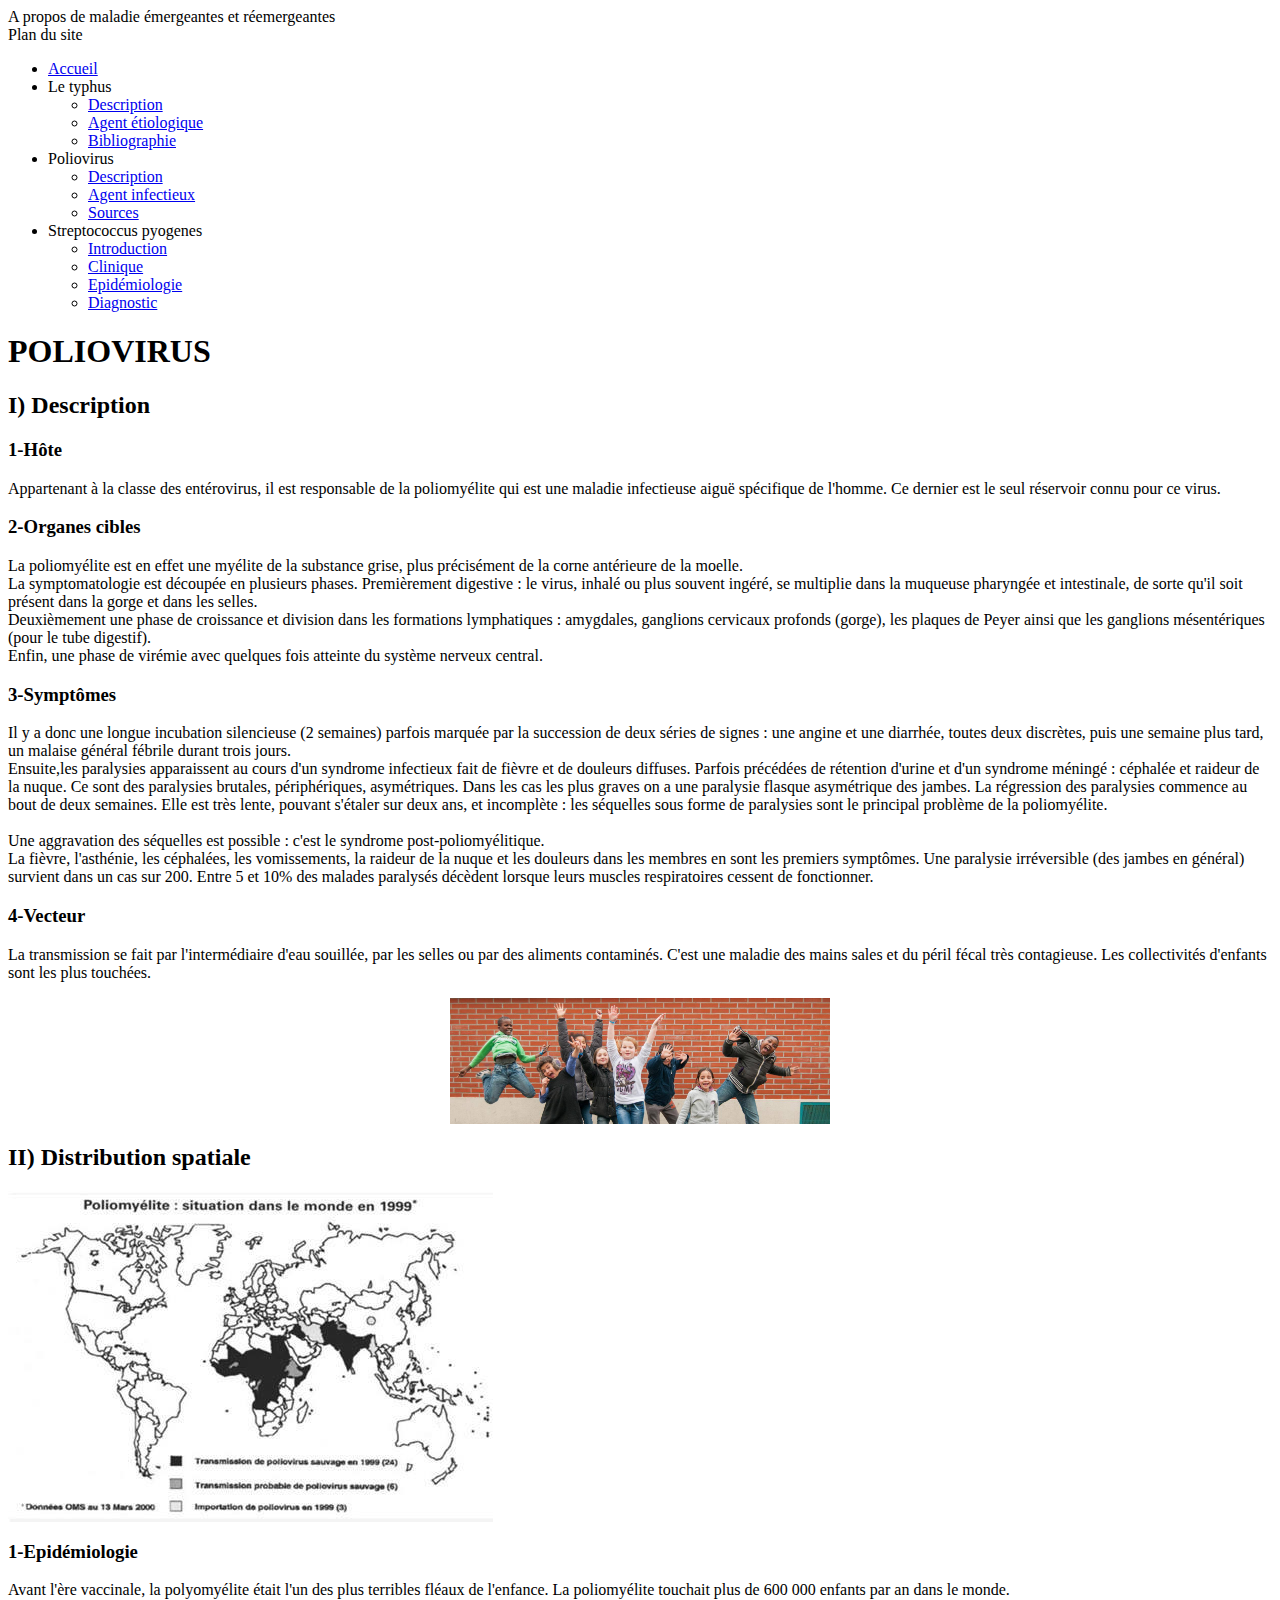
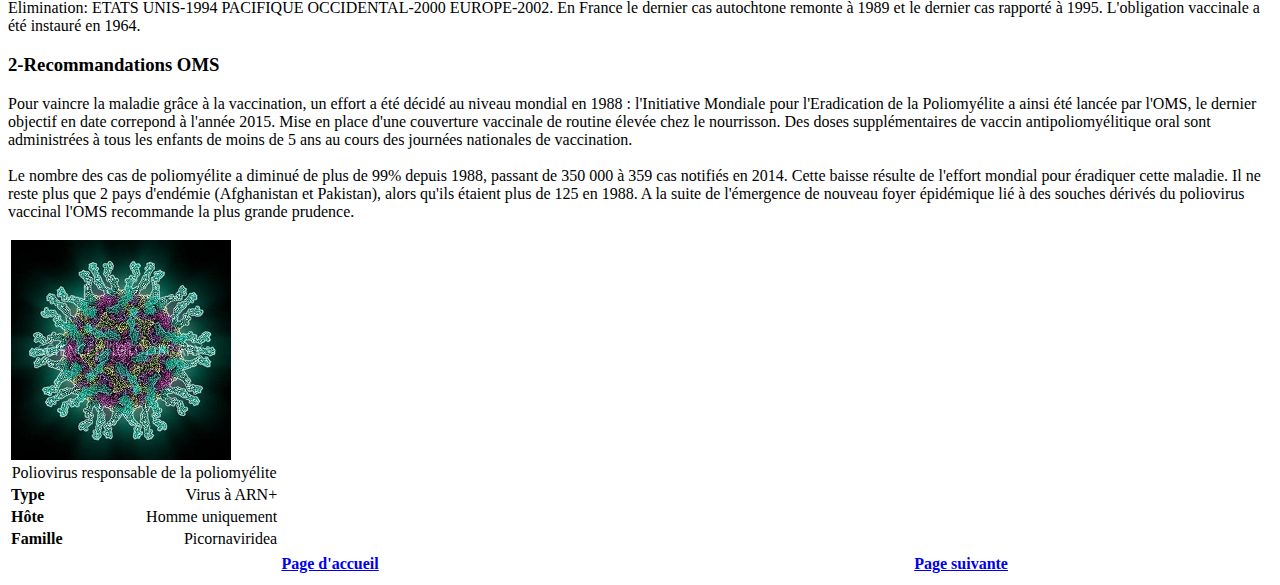
==== Poliovirus/polio.html @ 771c5ac4 "Merge pull request #5 from c2ikisskissforever/Mr-Tsipras" ====
﻿<html>
	<head>
		<title>Poliovirus</title>
		<link rel="stylesheet" href="../style2.css" />
			<meta name="author" content="Alexis & Alexia" />
			<meta name="generator" content="Notepad++" />
	</head>
	<body>
		<header>
		A propos de maladie émergeantes et réemergeantes
		</header>
		<section>
		<nav>Plan du site
			<ul>
				<li><a href='index.html'>Accueil</a></li>
				<li>Le typhus</li>
					<ul>
						<li><a href='../typhus_1.html'>Description</a></li>
						<li><a href='../typhus_2.html'>Agent étiologique</a></li>
						<li><a href='../typhus_3.html'>Bibliographie</a></li>
					</ul>
				<li>Poliovirus</li>
					<ul>
						<li><a href='polio.html'>Description</a></li>
						<li><a href='polio2.html'>Agent infectieux</a></li>
						<li><a href='Polio3.html'>Sources</a></li>
					</ul>
				<li>Streptococcus pyogenes</li>
					<ul>
						<li><a href='../Strepto_A/StreptoA1.html'>Introduction</a></li>
						<li><a href='../Strepto_A/StreptoA2.html'>Clinique</a></li>
						<li><a href='../Strepto_A/StreptoA3.html'>Epidémiologie</a></li>
						<li><a href='../Strepto_A/StreptoA4.html'>Diagnostic</a></li>
					</ul>
			</ul>
		</nav>
		<article>
	<h1>POLIOVIRUS</h1>
		<h2>I) Description</h2>
			<h3>1-Hôte</h3>   
				<p><span class=marge1></span>
			Appartenant à la classe des entérovirus, il est responsable de la poliomyélite qui est une maladie infectieuse aiguë
spécifique de l'homme. Ce dernier est le seul réservoir connu pour ce virus.
				</p>
			<h3>2-Organes cibles</h3>
    
				<p><span class=marge1></span>
			La poliomyélite est en effet une myélite de la substance grise, plus précisément de la corne antérieure de la moelle.<br>
La symptomatologie est découpée en plusieurs phases. Premièrement digestive : le virus, inhalé ou plus souvent ingéré, se multiplie dans
la muqueuse pharyngée et intestinale, de sorte qu'il soit présent dans la gorge et dans les selles.<br>
Deuxièmement une phase de croissance et division dans les formations lymphatiques : amygdales, ganglions cervicaux profonds (gorge), les plaques de
Peyer ainsi que les ganglions mésentériques (pour le tube digestif).<br>
Enfin, une phase de virémie avec quelques fois atteinte du système nerveux central.<br>
				</p>

			<h3>3-Symptômes</h3>
				<p><span class=marge1></span>
			Il y a donc une longue incubation silencieuse (2 semaines) parfois marquée par la succession de deux séries de signes : 
une angine et une diarrhée, toutes deux discrètes, puis une semaine plus tard, un malaise général fébrile durant trois jours.<br>
Ensuite,les paralysies apparaissent au cours d'un syndrome infectieux fait de fièvre et de douleurs diffuses.
Parfois précédées de rétention d'urine et d'un syndrome méningé : céphalée et raideur de la nuque. Ce sont des paralysies brutales,
périphériques, asymétriques.
Dans les cas les plus graves on a une paralysie flasque asymétrique des jambes.
La régression des paralysies commence au bout de deux semaines. 
Elle est très lente, pouvant s'étaler sur deux ans, et incomplète : les séquelles sous forme de paralysies sont le principal problème de la 
poliomyélite.<br><br> 
Une aggravation des séquelles est possible : c'est le syndrome post-poliomyélitique.<br>
La fièvre, l'asthénie, les céphalées, les vomissements, la raideur de la nuque et les douleurs dans les membres en sont les premiers symptômes.
Une paralysie irréversible (des jambes en général) survient dans un cas sur 200. 
Entre 5 et 10% des malades paralysés décèdent lorsque leurs muscles respiratoires cessent de fonctionner.
				</p>

			<h3>4-Vecteur</h3>
				<p><span class=marge1></span>
				La transmission se fait par l'intermédiaire d'eau souillée, par les selles ou par des aliments contaminés. 
C'est une maladie des mains sales et du péril fécal très contagieuse.
Les collectivités d'enfants sont les plus touchées.
				</p> 
				<center>
					<img src="images/enfants_excites.jpg" alt="enfant: population touchée" title="enfant: population touchée" width="30%" />
				</center>
		<h2>II) Distribution spatiale</h2>
			
			<img src="images/carte_polio_99.jpg" alt="Répartition mondiale des cas de poliovirus" title="Répartition mondiale des cas de poliovirus" class=bateauR>
			<h3>1-Epidémiologie</h3>   
				<p><span class=marge1></span>
				Avant l'ère vaccinale, la polyomyélite était l'un des plus terribles fléaux de l'enfance. 
La poliomyélite touchait plus de 600 000 enfants par an dans le monde.<br>
Elimination: ETATS UNIS-1994 PACIFIQUE OCCIDENTAL-2000 EUROPE-2002.
En France le dernier cas autochtone remonte à 1989 et le dernier cas rapporté à 1995. 
L'obligation vaccinale a été instauré en 1964.
				</p>

			<h3>2-Recommandations OMS</h3>
				<p><span class=marge1></span>
				Pour vaincre la maladie grâce à la vaccination, un effort a été décidé 
au niveau mondial en 1988 : 

l'Initiative Mondiale pour l'Eradication de la Poliomyélite a ainsi été lancée par l'OMS,
le dernier objectif en date correpond à l'année 2015.

Mise en place d'une couverture vaccinale de routine élevée chez le nourrisson.
Des doses supplémentaires de vaccin antipoliomyélitique oral sont administrées à tous les 
enfants de moins de 5 ans au cours des journées nationales de vaccination.
<br><br>
Le nombre des cas de poliomyélite a diminué de plus de 99% depuis 1988, passant de 350 000 à 359 cas notifiés en 2014. 
Cette baisse résulte de l'effort mondial pour éradiquer cette maladie. Il ne reste plus que 2 pays d'endémie (Afghanistan et Pakistan), alors
qu'ils étaient plus de 125 en 1988. A la suite de l'émergence de nouveau foyer épidémique lié à des souches dérivés du poliovirus vaccinal
l'OMS recommande la plus grande prudence.
				</p>
			</article>
			<aside>
				<table>
					<tr><td colspan=2> <img src="images/poliovirus2.jpg" alt="Poliovirus"></td></tr>
					<tr><td colspan=2 align=center>Poliovirus responsable de la poliomyélite</td></tr>
					<tr><td width=50% align=left><b>Type</b></td><td width=50% align=right>Virus à ARN+</td></tr>
					<tr><td width=50% align=left><b>Hôte</b></td><td width=50% align=right>Homme uniquement</td></tr>
					<tr><td width=50% align=left><b>Famille</b></td><td width=50% align=right> Picornaviridea</td></tr>
				</table>
			</aside> 
		</section>
		<footer>
				<table width="100%" cellspacing="2px" cellpadding="2px;">
				<tr> 
					<th><a  href="index.html" align="left">Page d'accueil </a></th>
					<th><a href="Polio2.html" align="right">Page suivante </a></th>
				</tr>                                    
			</table>
		</footer>
	</body>
</html>
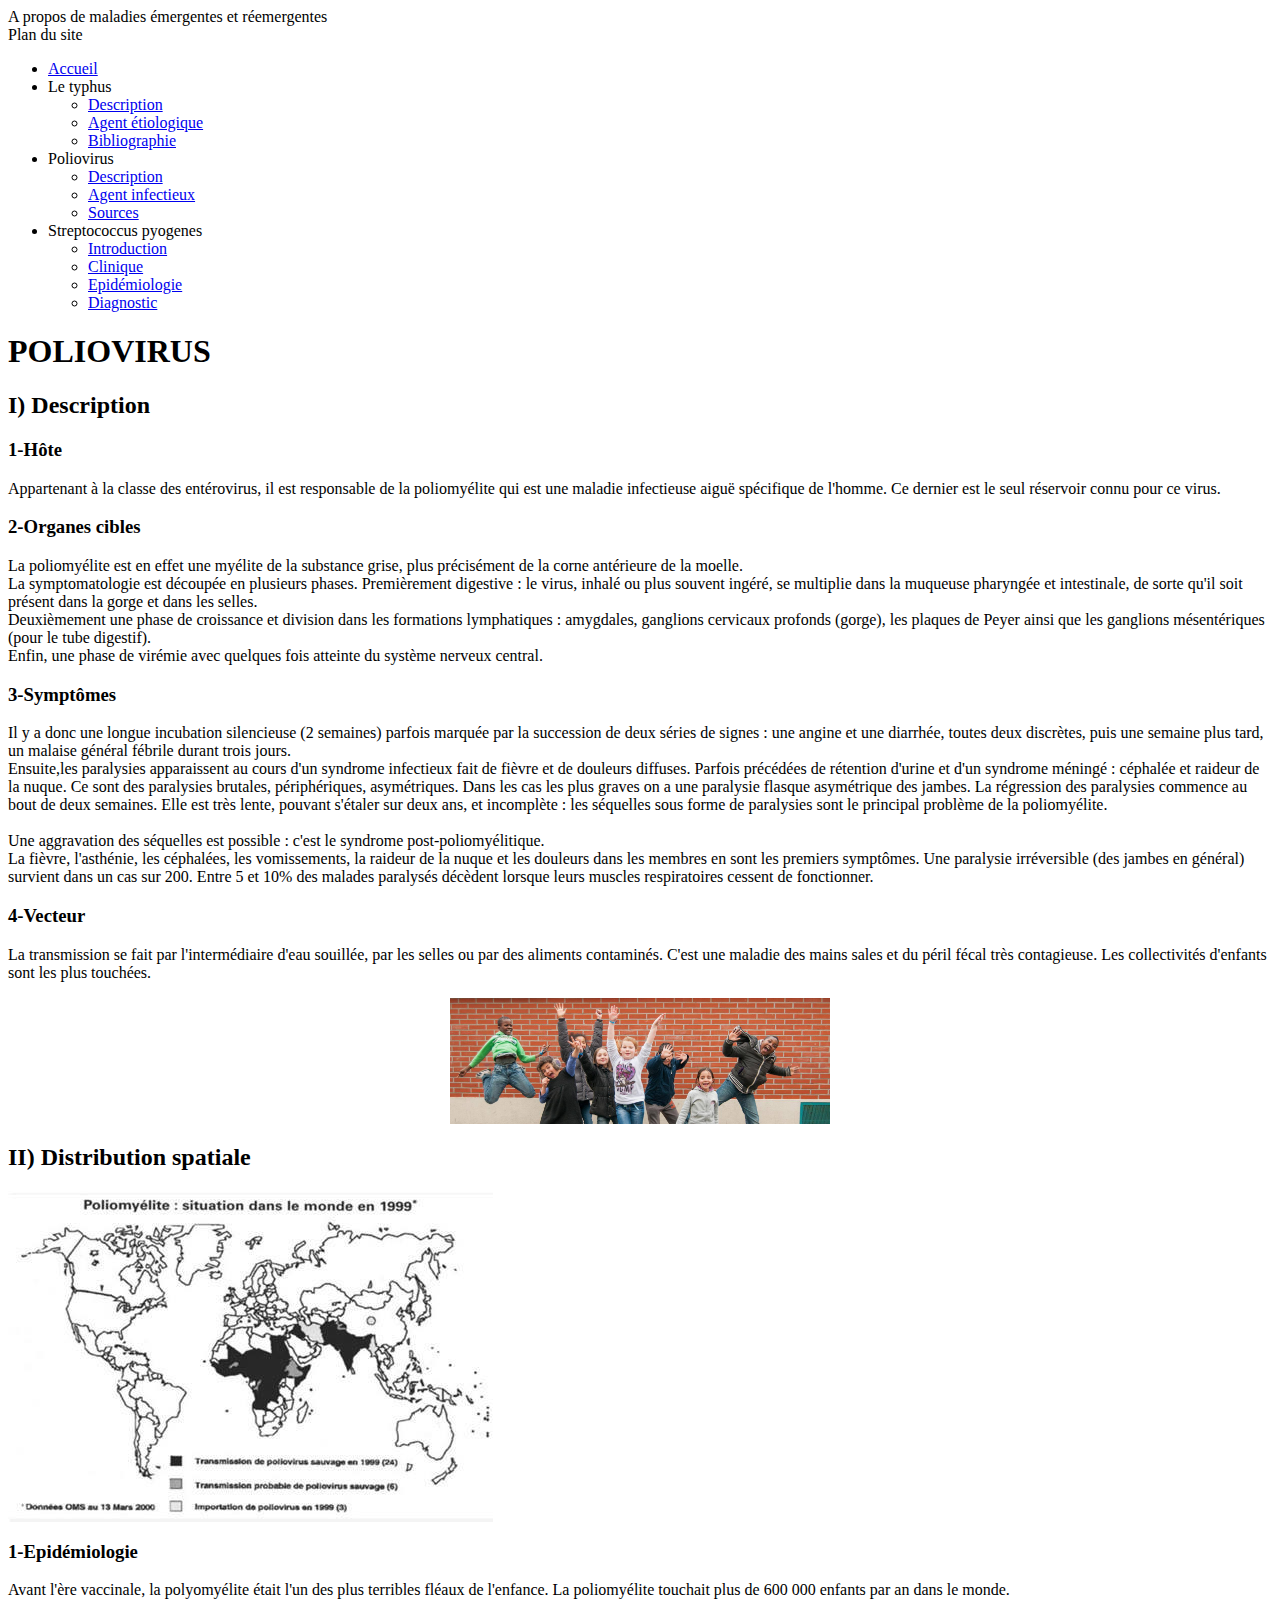
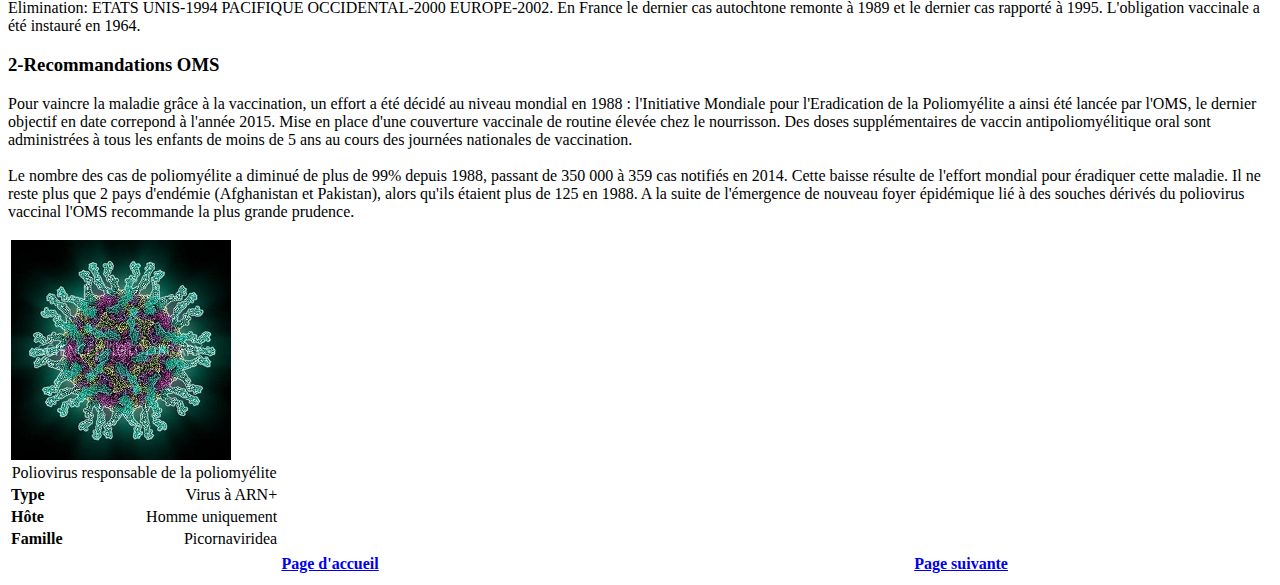
==== commit 338dd422: "Merge pull request #18 from c2ikisskissforever/Mr-Tsipras" ====
--- a/Poliovirus/polio.html
+++ b/Poliovirus/polio.html
@@ -1,18 +1,18 @@
 ﻿<html>
 	<head>
-		<title>Poliovirus</title>
+		<title>Maladies émergentes et réemergentes :Poliovirus</title>
 		<link rel="stylesheet" href="../style2.css" />
 			<meta name="author" content="Alexis & Alexia" />
 			<meta name="generator" content="Notepad++" />
 	</head>
 	<body>
 		<header>
-		A propos de maladie émergeantes et réemergeantes
+		A propos de maladies émergentes et réemergentes
 		</header>
 		<section>
 		<nav>Plan du site
 			<ul>
-				<li><a href='index.html'>Accueil</a></li>
+				<li><a href='../index.html'>Accueil</a></li>
 				<li>Le typhus</li>
 					<ul>
 						<li><a href='../typhus_1.html'>Description</a></li>
@@ -123,7 +123,7 @@
 				<table width="100%" cellspacing="2px" cellpadding="2px;">
 				<tr> 
 					<th><a  href="index.html" align="left">Page d'accueil </a></th>
-					<th><a href="Polio2.html" align="right">Page suivante </a></th>
+					<th><a href="polio2.html" align="right">Page suivante </a></th>
 				</tr>                                    
 			</table>
 		</footer>
